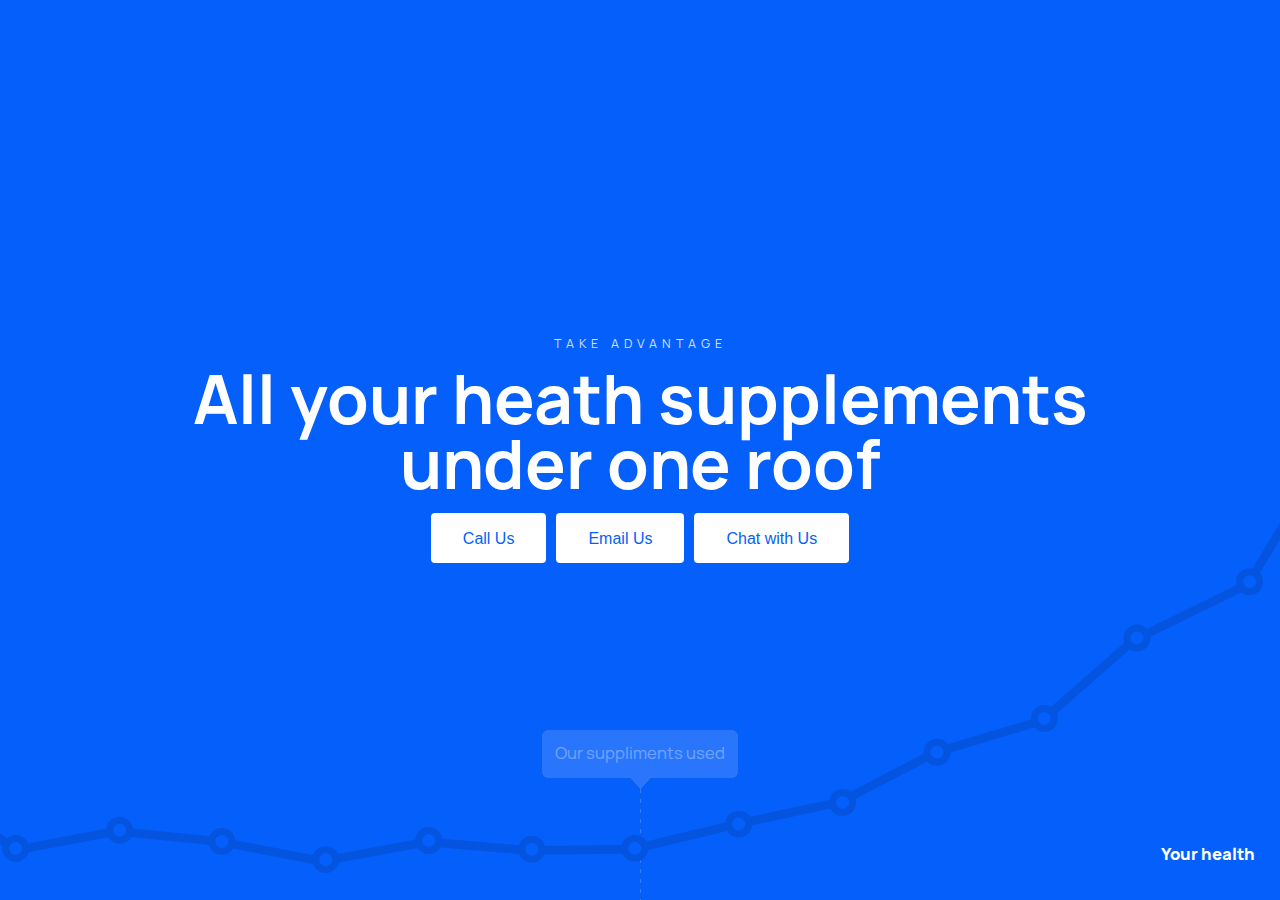
==== index.html @ 90ce86ee "August 24th 2019" ====
<html>
    <head>
        <meta charset="utf-8">
        <title>
            Support Website
        </title>
        <meta name="viewport" content="width=device-width, initial-scale=1.0">
    </head>
    <body>
        <div class="section first">
            <div class="container">
                    <div class="smaller-headline">Take Advantage</div>
                    <div class="bigger-headline">All your heath supplements under one roof</div>
                    <div class="row">
                            <a href="#" class="btn">Call Us</a>
                            <a href="#" class="btn">Email Us</a>
                            <a href="#" class="btn">Chat with Us</a>
                    </div>
            </div>
            <div class="graph-tooltip">
                <img src="./images/graph-tooltip.png" >
                <span>Our suppliments used</span>
            </div>
            <div class="graph">
                <div style="transform: translate3d(0px, 0px, 0px) scale3d(0, 1, 1) rotateX(0deg) rotateY(0deg) rotateZ(0deg) skew(0deg, 0deg); transform-style: preserve-3d;" class="div-block-103">
                </div>
                <span>Your health</span>
            </div>
        </div>
    </body>




    <style>
        body {
            margin:0;
            padding:0;
        }

        @-ms-viewport {
            width: device-width;
        }
        
        @font-face {
            font-family: "Manrope";
            src: url("fonts/manrope/manrope-extrabold.woff2") format("woff2"), /* Modern browsers */
            url("fonts/manrope/manrope-extrabold.woff") format("woff"), /* Legacy browsers */
            url("fonts/manrope/manrope-extrabold.otf") format("truetype"); /* Android, iOS */
            font-style: normal;
            font-weight: 800; }
        @font-face {
            font-family: "Manrope";
            src: url("fonts/manrope/manrope-bold.woff2") format("woff2"),
            url("fonts/manrope/manrope-bold.woff") format("woff"),
            url("fonts/manrope/manrope-bold.otf") format("truetype");
            font-style: normal;
            font-weight: 700; }
        @font-face {
            font-family: "Manrope";
            src: url("fonts/manrope/manrope-semibold.woff2") format("woff2"),
            url("fonts/manrope/manrope-semibold.woff") format("woff"),
            url("fonts/manrope/manrope-semibold.otf") format("truetype");
            font-style: normal;
            font-weight: 600; }
        @font-face {
            font-family: "Manrope";
            src: url("fonts/manrope/manrope-medium.woff2") format("woff2"),
            url("fonts/manrope/manrope-medium.woff") format("woff"),
            url("fonts/manrope/manrope-medium.otf") format("truetype");
            font-style: normal;
            font-weight: 500; }
        @font-face {
            font-family: "Manrope";
            src: url("fonts/manrope/manrope-regular.woff2") format("woff2"),
            url("fonts/manrope/manrope-regular.woff") format("woff"),
            url("fonts/manrope/manrope-regular.otf") format("truetype");
            font-style: normal;
            font-weight: 400; }
        @font-face {
            font-family: "Manrope";
            src: url("fonts/manrope/manrope-light.woff2") format("woff2"),
            url("fonts/manrope/manrope-light.woff") format("woff"),
            url("fonts/manrope/manrope-light.otf") format("truetype");
            font-style: normal;
            font-weight: 300; }
        @font-face {
            font-family: "Manrope";
            src: url("fonts/manrope/manrope-thin.woff2") format("woff2"),
            url("fonts/manrope/manrope-thin.woff") format("woff"),
            url("fonts/manrope/manrope-thin.otf") format("truetype");
            font-style: normal;
            font-weight: 200; }
        .section {
            position: relative;
            display: flex;
            height: 100vh;
            -ms-flex-direction: column;
            flex-direction: column;
            -webkit-box-pack: start;
            -webkit-justify-content: center;
            -ms-flex-pack: start;
            justify-content: center;
            background-color:#fff;
            font-weight: 400;
        }
        .section.first {
            background-color: #055ffb;
        }
        .container {
            z-index:10;
        }
        .smaller-headline {
            font-family: 'Manrope', sans-serif;
            color: #fff;
            font-size: 12px;
            line-height: 14px;
            text-align: center;
            letter-spacing: 5px;
            text-transform: uppercase;
            opacity:.8;
        }
        .bigger-headline {
            padding-top: 16px;
            padding-bottom: 16px;
            font-family: 'Manrope', sans-serif;
            color: #fff;
            font-size: 65px;
            line-height: 65px;
            font-weight: 700;
            text-align: center;
            max-width: 991px;
            margin:0 auto;
        }
        .row {
            margin:0 auto;
            width:100%;
            display:flex;
            align-content: center;
            justify-content: center;
            float:center;
            flex-direction: row;
        }
        .btn {
            padding: 14px 32px 12px;
            margin:0 5px;
            border-radius: 4px;
            background-color: #fff;
            color:#055ffb;
            text-decoration: none;
            cursor: pointer;
            display: inline-block;
            text-align:center;
            font-family: 'Helvetica Neue', sans-serif;
            font-size: 16px;
            line-height: 24px;
            font-weight: 500;
        }
        .graph-tooltip {
            position: relative;
            z-index: 1;
            display: flex;
            width: 100%;
            margin-right: auto;
            margin-left: auto;
            -webkit-box-orient: vertical;
            -webkit-box-direction: normal;
            -webkit-flex-direction: column;
            -ms-flex-direction: column;
            flex-direction: column;
            -webkit-box-pack: justify;
            -webkit-justify-content: space-between;
            -ms-flex-pack: justify;
            justify-content: space-between;
            -webkit-box-align: center;
            -webkit-align-items: center;
            -ms-flex-align: center;
            align-items: center;
            bottom:0;
            position:absolute;
            opacity:.5;
        }
        .graph-tooltip span {
            position: absolute;
            font-family: 'Manrope', sans-serif;
            color: #fff;
            opacity: .8;
            top:10px;
            font-size:16px;
        }
        .graph {
            position: absolute;
            left: 0;
            top: auto;
            right: 0;
            bottom: 3%;
            z-index: 3;
            display: flex;
            height: 400px;
            -webkit-justify-content: center;
            -ms-flex-pack: center;
            justify-content: center;
            -webkit-box-align: end;
            -webkit-align-items: flex-end;
            -ms-flex-align: end;
            align-items: flex-end;
            background-image: url(./images/graph.svg);
            background-size: 106%;
            background-repeat: no-repeat;
            opacity: 1;
            -webkit-box-pack: center;
            background-position: 50% 100%;
        }
        .graph span{
            position: absolute;
            bottom:5px;
            right:25px;
            font-family: 'Manrope', sans-serif;
            color: #fff;
            font-weight: 800;
        }
        @media (max-width: 991px){
            .graph{display:block;background-position:48% 100%;background-size:130%}
            .graph-tooltip img{width:165px;}
        }
        @media (max-width: 731px){
            .graph{bottom:3%;height:290px;background-size:190%;background-repeat:no-repeat;opacity:1}
            .graph-tooltip img{width:160px;}
            .smaller-headline{font-size:10px;line-height: 12px;}
            .bigger-headline {padding:10px;font-size:35px;line-height:35px;}
            .graph-tooltip span {font-size:12px;}
            .btn {width:auto;padding: 14px 0px 12px;margin:3px 5px;}
            .row {flex-direction: column;padding-bottom:30px;}
            .section.first {height: calc(100vh - 56px)}
        }    </style>
</html>
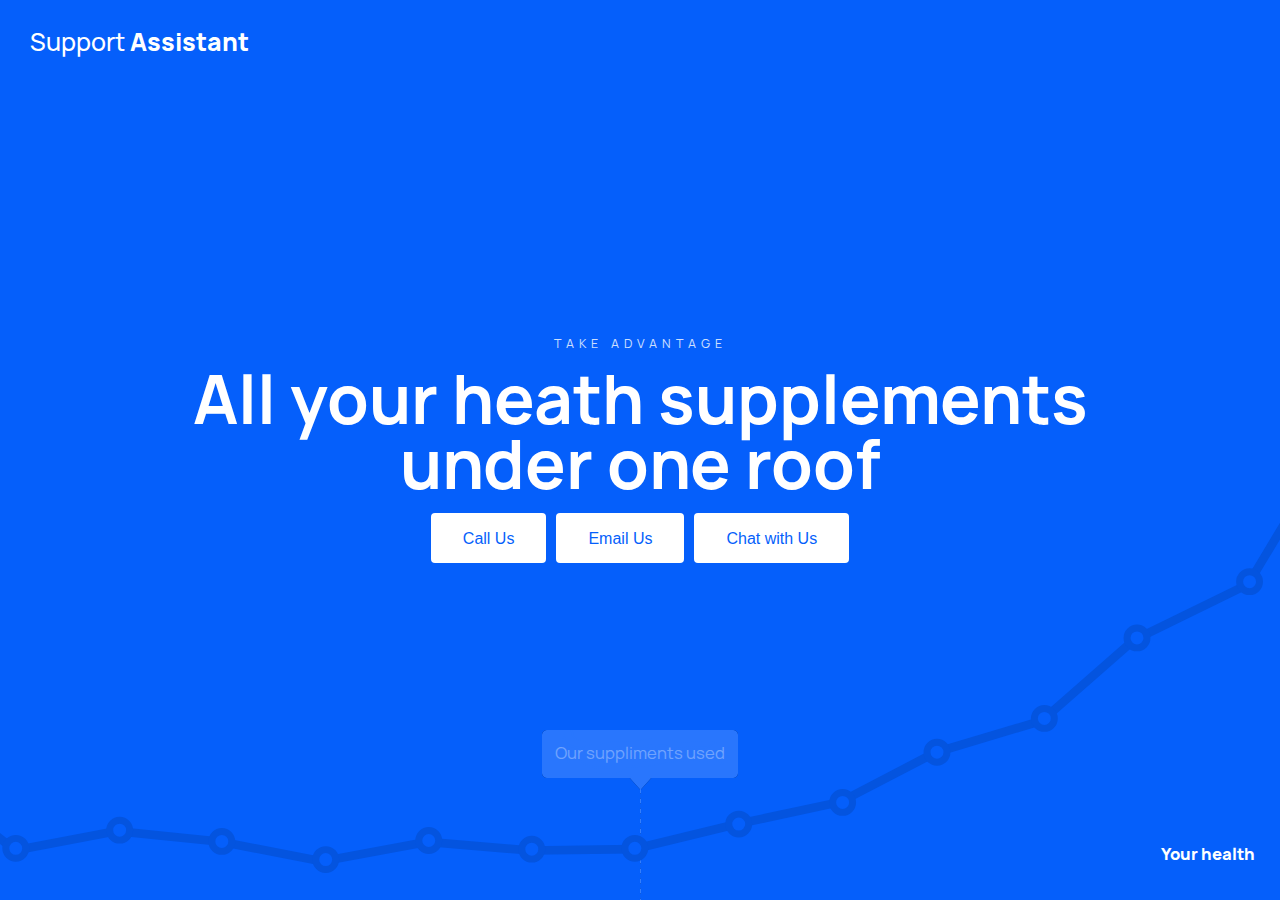
==== commit 1ab64216: "August 24th 2019" ====
--- a/index.html
+++ b/index.html
@@ -7,6 +7,7 @@
         <meta name="viewport" content="width=device-width, initial-scale=1.0">
     </head>
     <body>
+        <div class="logo"><span>Support </span>Assistant</div>
         <div class="section first">
             <div class="container">
                     <div class="smaller-headline">Take Advantage</div>
@@ -109,6 +110,20 @@
         }
         .container {
             z-index:10;
+        }
+        .logo {
+            font-family: 'Manrope', sans-serif;
+            color: #fff;
+            font-size: 24px;
+            line-height: 24px;
+            position: absolute;
+            font-weight: 800;
+            top:30px;
+            left:30px;
+            z-index: 11;
+        }
+        .logo span{
+            font-weight: 500;
         }
         .smaller-headline {
             font-family: 'Manrope', sans-serif;
@@ -232,5 +247,6 @@
             .btn {width:auto;padding: 14px 0px 12px;margin:3px 5px;}
             .row {flex-direction: column;padding-bottom:30px;}
             .section.first {height: calc(100vh - 56px)}
+            .logo{width:100%;text-align:center;left:0px}
         }    </style>
 </html>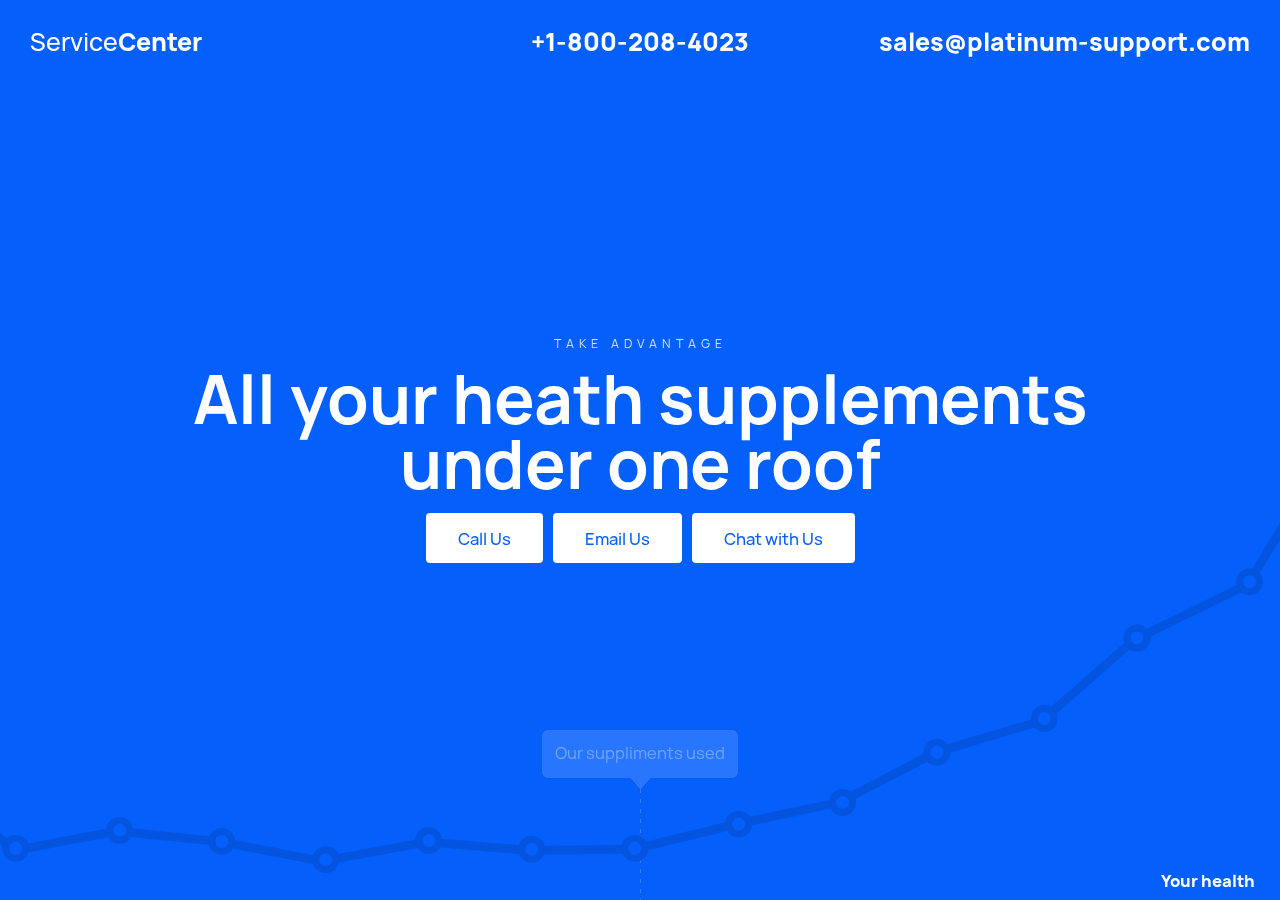
==== commit 60cdb58f: "August 24th 2019" ====
--- a/index.html
+++ b/index.html
@@ -4,18 +4,31 @@
         <title>
             Support Website
         </title>
+        <link href="./style/main.css" rel="stylesheet" type="text/css">
         <meta name="viewport" content="width=device-width, initial-scale=1.0">
     </head>
     <body>
-        <div class="logo"><span>Support </span>Assistant</div>
-        <div class="section first">
+            <div class="nav white">
+                    <a href="./index.html" class="col-flex logo"><span>Service </span>Center</a>
+                    <a href="tel:+1-800-208-4023" class="col-absolute phone">+1-800-208-4023</a>
+                    <a href="mailto:sales@platinum-support.com" class="col-flex email">sales@platinum-support.com</a>
+                    <div class="col-flex mobile-view">
+                        <a href="tel:+1-800-208-4023">
+                            <svg xmlns="http://www.w3.org/2000/svg" width="24" height="20" viewBox="0 0 24 24" fill="none" stroke="#fff" stroke-width="2" stroke-linejoin="round" stroke-linecap="round" class=" minicon minicon-bubble-square"><path d="M7.7 18.3h11.7a2.1 2.1 0 0 0 2.1-2.1V4.6a2.1 2.1 0 0 0-2.1-2.1H4.6a2.1 2.1 0 0 0-2.1 2.1v16.9z"></path></svg>
+                        </a>
+                        <a href="mailto:sales@platinum-support.com">
+                            <svg xmlns="http://www.w3.org/2000/svg" width="24" height="24" viewBox="0 0 24 24" fill="none" stroke="#fff" stroke-width="2" stroke-linejoin="round" stroke-linecap="round" class=" minicon minicon-mail"><polyline points="4 8.2 12 14.1 20 8.2"></polyline><rect width="18" height="14" x="3" y="6.5" rx="2" ry="2"></rect></svg>
+                        </a>
+                    </div>
+            </div>
+        <div class="section first white">
             <div class="container">
                     <div class="smaller-headline">Take Advantage</div>
                     <div class="bigger-headline">All your heath supplements under one roof</div>
-                    <div class="row">
+                    <div class="row blue">
                             <a href="#" class="btn">Call Us</a>
-                            <a href="#" class="btn">Email Us</a>
-                            <a href="#" class="btn">Chat with Us</a>
+                            <a href="./email.html" class="btn">Email Us</a>
+                            <a href="https://lc.chat/now/10889577/" class="btn">Chat with Us</a>
                     </div>
             </div>
             <div class="graph-tooltip">
@@ -32,221 +45,4 @@
 
 
 
-
-    <style>
-        body {
-            margin:0;
-            padding:0;
-        }
-
-        @-ms-viewport {
-            width: device-width;
-        }
-        
-        @font-face {
-            font-family: "Manrope";
-            src: url("fonts/manrope/manrope-extrabold.woff2") format("woff2"), /* Modern browsers */
-            url("fonts/manrope/manrope-extrabold.woff") format("woff"), /* Legacy browsers */
-            url("fonts/manrope/manrope-extrabold.otf") format("truetype"); /* Android, iOS */
-            font-style: normal;
-            font-weight: 800; }
-        @font-face {
-            font-family: "Manrope";
-            src: url("fonts/manrope/manrope-bold.woff2") format("woff2"),
-            url("fonts/manrope/manrope-bold.woff") format("woff"),
-            url("fonts/manrope/manrope-bold.otf") format("truetype");
-            font-style: normal;
-            font-weight: 700; }
-        @font-face {
-            font-family: "Manrope";
-            src: url("fonts/manrope/manrope-semibold.woff2") format("woff2"),
-            url("fonts/manrope/manrope-semibold.woff") format("woff"),
-            url("fonts/manrope/manrope-semibold.otf") format("truetype");
-            font-style: normal;
-            font-weight: 600; }
-        @font-face {
-            font-family: "Manrope";
-            src: url("fonts/manrope/manrope-medium.woff2") format("woff2"),
-            url("fonts/manrope/manrope-medium.woff") format("woff"),
-            url("fonts/manrope/manrope-medium.otf") format("truetype");
-            font-style: normal;
-            font-weight: 500; }
-        @font-face {
-            font-family: "Manrope";
-            src: url("fonts/manrope/manrope-regular.woff2") format("woff2"),
-            url("fonts/manrope/manrope-regular.woff") format("woff"),
-            url("fonts/manrope/manrope-regular.otf") format("truetype");
-            font-style: normal;
-            font-weight: 400; }
-        @font-face {
-            font-family: "Manrope";
-            src: url("fonts/manrope/manrope-light.woff2") format("woff2"),
-            url("fonts/manrope/manrope-light.woff") format("woff"),
-            url("fonts/manrope/manrope-light.otf") format("truetype");
-            font-style: normal;
-            font-weight: 300; }
-        @font-face {
-            font-family: "Manrope";
-            src: url("fonts/manrope/manrope-thin.woff2") format("woff2"),
-            url("fonts/manrope/manrope-thin.woff") format("woff"),
-            url("fonts/manrope/manrope-thin.otf") format("truetype");
-            font-style: normal;
-            font-weight: 200; }
-        .section {
-            position: relative;
-            display: flex;
-            height: 100vh;
-            -ms-flex-direction: column;
-            flex-direction: column;
-            -webkit-box-pack: start;
-            -webkit-justify-content: center;
-            -ms-flex-pack: start;
-            justify-content: center;
-            background-color:#fff;
-            font-weight: 400;
-        }
-        .section.first {
-            background-color: #055ffb;
-        }
-        .container {
-            z-index:10;
-        }
-        .logo {
-            font-family: 'Manrope', sans-serif;
-            color: #fff;
-            font-size: 24px;
-            line-height: 24px;
-            position: absolute;
-            font-weight: 800;
-            top:30px;
-            left:30px;
-            z-index: 11;
-        }
-        .logo span{
-            font-weight: 500;
-        }
-        .smaller-headline {
-            font-family: 'Manrope', sans-serif;
-            color: #fff;
-            font-size: 12px;
-            line-height: 14px;
-            text-align: center;
-            letter-spacing: 5px;
-            text-transform: uppercase;
-            opacity:.8;
-        }
-        .bigger-headline {
-            padding-top: 16px;
-            padding-bottom: 16px;
-            font-family: 'Manrope', sans-serif;
-            color: #fff;
-            font-size: 65px;
-            line-height: 65px;
-            font-weight: 700;
-            text-align: center;
-            max-width: 991px;
-            margin:0 auto;
-        }
-        .row {
-            margin:0 auto;
-            width:100%;
-            display:flex;
-            align-content: center;
-            justify-content: center;
-            float:center;
-            flex-direction: row;
-        }
-        .btn {
-            padding: 14px 32px 12px;
-            margin:0 5px;
-            border-radius: 4px;
-            background-color: #fff;
-            color:#055ffb;
-            text-decoration: none;
-            cursor: pointer;
-            display: inline-block;
-            text-align:center;
-            font-family: 'Helvetica Neue', sans-serif;
-            font-size: 16px;
-            line-height: 24px;
-            font-weight: 500;
-        }
-        .graph-tooltip {
-            position: relative;
-            z-index: 1;
-            display: flex;
-            width: 100%;
-            margin-right: auto;
-            margin-left: auto;
-            -webkit-box-orient: vertical;
-            -webkit-box-direction: normal;
-            -webkit-flex-direction: column;
-            -ms-flex-direction: column;
-            flex-direction: column;
-            -webkit-box-pack: justify;
-            -webkit-justify-content: space-between;
-            -ms-flex-pack: justify;
-            justify-content: space-between;
-            -webkit-box-align: center;
-            -webkit-align-items: center;
-            -ms-flex-align: center;
-            align-items: center;
-            bottom:0;
-            position:absolute;
-            opacity:.5;
-        }
-        .graph-tooltip span {
-            position: absolute;
-            font-family: 'Manrope', sans-serif;
-            color: #fff;
-            opacity: .8;
-            top:10px;
-            font-size:16px;
-        }
-        .graph {
-            position: absolute;
-            left: 0;
-            top: auto;
-            right: 0;
-            bottom: 3%;
-            z-index: 3;
-            display: flex;
-            height: 400px;
-            -webkit-justify-content: center;
-            -ms-flex-pack: center;
-            justify-content: center;
-            -webkit-box-align: end;
-            -webkit-align-items: flex-end;
-            -ms-flex-align: end;
-            align-items: flex-end;
-            background-image: url(./images/graph.svg);
-            background-size: 106%;
-            background-repeat: no-repeat;
-            opacity: 1;
-            -webkit-box-pack: center;
-            background-position: 50% 100%;
-        }
-        .graph span{
-            position: absolute;
-            bottom:5px;
-            right:25px;
-            font-family: 'Manrope', sans-serif;
-            color: #fff;
-            font-weight: 800;
-        }
-        @media (max-width: 991px){
-            .graph{display:block;background-position:48% 100%;background-size:130%}
-            .graph-tooltip img{width:165px;}
-        }
-        @media (max-width: 731px){
-            .graph{bottom:3%;height:290px;background-size:190%;background-repeat:no-repeat;opacity:1}
-            .graph-tooltip img{width:160px;}
-            .smaller-headline{font-size:10px;line-height: 12px;}
-            .bigger-headline {padding:10px;font-size:35px;line-height:35px;}
-            .graph-tooltip span {font-size:12px;}
-            .btn {width:auto;padding: 14px 0px 12px;margin:3px 5px;}
-            .row {flex-direction: column;padding-bottom:30px;}
-            .section.first {height: calc(100vh - 56px)}
-            .logo{width:100%;text-align:center;left:0px}
-        }    </style>
 </html>--- a/style/main.css
+++ b/style/main.css
@@ -0,0 +1,337 @@
+body {
+    margin:0;
+    padding:0;
+}
+
+@-ms-viewport {
+    width: device-width;
+}
+
+@font-face {
+    font-family: "Manrope";
+    src: url("../fonts/manrope/manrope-extrabold.woff2") format("woff2"), /* Modern browsers */
+    url("../fonts/manrope/manrope-extrabold.woff") format("woff"), /* Legacy browsers */
+    url("../fonts/manrope/manrope-extrabold.otf") format("truetype"); /* Android, iOS */
+    font-style: normal;
+    font-weight: 800; }
+@font-face {
+    font-family: "Manrope";
+    src: url("../fonts/manrope/manrope-bold.woff2") format("woff2"),
+    url("../fonts/manrope/manrope-bold.woff") format("woff"),
+    url("../fonts/manrope/manrope-bold.otf") format("truetype");
+    font-style: normal;
+    font-weight: 700; }
+@font-face {
+    font-family: "Manrope";
+    src: url("../fonts/manrope/manrope-semibold.woff2") format("woff2"),
+    url("../fonts/manrope/manrope-semibold.woff") format("woff"),
+    url("../fonts/manrope/manrope-semibold.otf") format("truetype");
+    font-style: normal;
+    font-weight: 600; }
+@font-face {
+    font-family: "Manrope";
+    src: url("../fonts/manrope/manrope-medium.woff2") format("woff2"),
+    url("../fonts/manrope/manrope-medium.woff") format("woff"),
+    url("../fonts/manrope/manrope-medium.otf") format("truetype");
+    font-style: normal;
+    font-weight: 500; }
+@font-face {
+    font-family: "Manrope";
+    src: url("../fonts/manrope/manrope-regular.woff2") format("woff2"),
+    url("../fonts/manrope/manrope-regular.woff") format("woff"),
+    url("../fonts/manrope/manrope-regular.otf") format("truetype");
+    font-style: normal;
+    font-weight: 400; }
+@font-face {
+    font-family: "Manrope";
+    src: url("../fonts/manrope/manrope-light.woff2") format("woff2"),
+    url("../fonts/manrope/manrope-light.woff") format("woff"),
+    url("../fonts/manrope/manrope-light.otf") format("truetype");
+    font-style: normal;
+    font-weight: 300; }
+@font-face {
+    font-family: "Manrope";
+    src: url("../fonts/manrope/manrope-thin.woff2") format("woff2"),
+    url("../fonts/manrope/manrope-thin.woff") format("woff"),
+    url("../fonts/manrope/manrope-thin.otf") format("truetype");
+    font-style: normal;
+    font-weight: 200; }
+a {
+    text-decoration: none;
+    cursor: pointer;
+    display: inline-block;
+}
+.white,.white a{
+    color:#fff;
+}
+.blue,.blue a{
+    color:#055ffb;
+}
+.black,.black a{
+    color:#000;
+}
+.section {
+    position: relative;
+    display: flex;
+    height: 100vh;
+    -ms-flex-direction: column;
+    flex-direction: column;
+    -webkit-box-pack: start;
+    -webkit-justify-content: center;
+    -ms-flex-pack: start;
+    justify-content: center;
+    background-color:#fff;
+    font-weight: 400;
+    min-height:400px;
+}
+
+.section.first {
+    background-color: #055ffb;
+}
+.section.second {
+    background-color: #fff;
+}
+.container {
+    z-index:10;
+}
+.container.second{
+    display: flex;
+    -ms-flex-direction: column;
+    flex-direction: column;
+    -webkit-box-pack: start;
+    -webkit-justify-content: center;
+    -ms-flex-pack: start;
+    justify-content: center;
+}
+.nav {
+    display: -webkit-box;
+    display: -ms-flexbox;
+    display: flex;
+    width: 100%;
+    -ms-flex-wrap: wrap;
+    flex-wrap: wrap;
+    position: fixed;
+    z-index: 11;
+}
+.col-flex {
+    max-width: 100%;
+    -ms-flex-preferred-size: 0;
+    flex-basis: 0;
+    -webkit-box-flex: 1;
+    -ms-flex-positive: 1;
+    flex-grow: 1;
+    display: flex;
+}
+.col-fixed {
+    position: fixed;
+    width: 100%;
+    padding-right: 12px;
+    padding-left: 12px;
+}
+.logo {
+    font-family: 'Manrope', sans-serif;
+    font-size: 24px;
+    line-height: 24px;
+    font-weight: 800;
+    padding:30px 0 0 30px;
+}
+
+.phone {
+    font-family: 'Manrope', sans-serif;
+    font-size: 24px;
+    line-height: 24px;
+    font-weight: 800;
+    padding:30px 0 0 0;
+    text-align:center;
+    flex-flow: column;
+}
+.email {
+    font-family: 'Manrope', sans-serif;
+    font-size: 24px;
+    line-height: 24px;
+    font-weight: 800;
+    padding:30px 30px 0 0;
+    text-align: right;
+    flex-direction: column;
+}
+
+.logo span{
+    font-weight: 500;
+}
+.smaller-headline {
+    font-family: 'Manrope', sans-serif;
+    font-size: 12px;
+    line-height: 14px;
+    text-align: center;
+    letter-spacing: 5px;
+    text-transform: uppercase;
+    opacity:.8;
+}
+.bigger-headline {
+    padding-top: 16px;
+    padding-bottom: 16px;
+    font-family: 'Manrope', sans-serif;
+    font-size: 65px;
+    line-height: 65px;
+    font-weight: 700;
+    text-align: center;
+    max-width: 991px;
+    margin:0 auto;
+}
+.row {
+    margin:0 auto;
+    width:100%;
+    display:flex;
+    align-content: center;
+    justify-content: center;
+    float:center;
+    flex-direction: row;
+}
+.btn {
+    padding: 14px 32px 12px;
+    margin:0 5px;
+    border-radius: 4px;
+    background-color: #fff;
+    color:#055ffb;
+    text-decoration: none;
+    cursor: pointer;
+    display: inline-block;
+    text-align:center;
+    font-family: 'Manrope', sans-serif;
+    font-size: 16px;
+    line-height: 24px;
+    font-weight: 500;
+}
+.blue-btn {
+    color:#fff;
+    background-color: #055ffb;
+}
+.graph-tooltip {
+    position: relative;
+    z-index: 1;
+    display: flex;
+    width: 100%;
+    margin-right: auto;
+    margin-left: auto;
+    -webkit-box-orient: vertical;
+    -webkit-box-direction: normal;
+    -webkit-flex-direction: column;
+    -ms-flex-direction: column;
+    flex-direction: column;
+    -webkit-box-pack: justify;
+    -webkit-justify-content: space-between;
+    -ms-flex-pack: justify;
+    justify-content: space-between;
+    -webkit-box-align: center;
+    -webkit-align-items: center;
+    -ms-flex-align: center;
+    align-items: center;
+    bottom:0;
+    position:fixed;
+    opacity:.5;
+}
+.graph-tooltip span {
+    position: fixed;
+    font-family: 'Manrope', sans-serif;
+    color: #fff;
+    opacity: .8;
+    padding-top:10px;
+    font-size:16px;
+}
+.graph {
+    position: fixed;
+    left: 0;
+    top: auto;
+    right: 0;
+    bottom: 3%;
+    z-index: 3;
+    display: flex;
+    height: 400px;
+    -webkit-justify-content: center;
+    -ms-flex-pack: center;
+    justify-content: center;
+    -webkit-box-align: end;
+    -webkit-align-items: flex-end;
+    -ms-flex-align: end;
+    align-items: flex-end;
+    background-image: url(../images/graph.svg);
+    background-size: 106%;
+    background-repeat: no-repeat;
+    opacity: 1;
+    -webkit-box-pack: center;
+    background-position: 50% 100%;
+}
+.graph span{
+    position: fixed;
+    bottom:5px;
+    right:25px;
+    font-family: 'Manrope', sans-serif;
+    color: #fff;
+    font-weight: 800;
+}
+.mobile-view {
+    display:none;
+    padding: 30px 30px 0 0;
+    font-family: 'Manrope', sans-serif;
+    color: #fff;
+    fill:#fff;
+    stroke:#fff;
+    text-align: right;
+    flex-direction: column;
+}
+.mobile-view a{
+    padding:0px 5px;
+}
+/* FORM */
+form {
+    display: flex;
+    flex-direction: column;
+    margin:10px 0;
+    width: 100%;
+    align-items: center;
+
+}
+input {
+    height: 70px;
+    padding-left: 25px;
+    margin:5px;
+    width:100%;
+    max-width: 400px;
+    font-size: 14px;
+    border: 1px #000;
+    font-family: 'Manrope', sans-serif;
+    border-radius: 4px;
+    background-color: rgba(5,95,251,.1);
+    color: #131415;
+}
+textarea {
+    height:100px;
+    padding: 25px;
+    margin:5px;
+    max-width: 400px;
+    width:100%;
+    font-size: 14px;
+    border: 1px #000;
+    font-family: 'Manrope', sans-serif;
+    border-radius: 4px;
+    background-color: rgba(5,95,251,.1);
+    color: #131415;
+}
+@media (max-width: 991px){
+    .graph{display:block;background-position:48% 100%;background-size:130%}
+    .graph-tooltip img{width:165px;}
+}
+@media (max-width: 731px){
+    .graph{bottom:3%;height:290px;background-size:190%;background-repeat:no-repeat;opacity:1}
+    .graph-tooltip img{width:160px;}
+    .smaller-headline{font-size:10px;line-height: 12px;}
+    .bigger-headline {padding:10px;font-size:35px;line-height:35px;}
+    .graph-tooltip span {font-size:12px;}
+    .btn {width:auto;padding: 14px 0px 12px;margin:3px 5px;}
+    .blue-btn{width:100%;}
+    .row {flex-direction: column;padding-bottom:30px;}
+    .section.first {height: calc(100vh - 56px)}
+    .logo{width:100%;left:5px;top:20px;}
+    .phone,.email{display:none;}
+    .mobile-view {display:block;}
+} 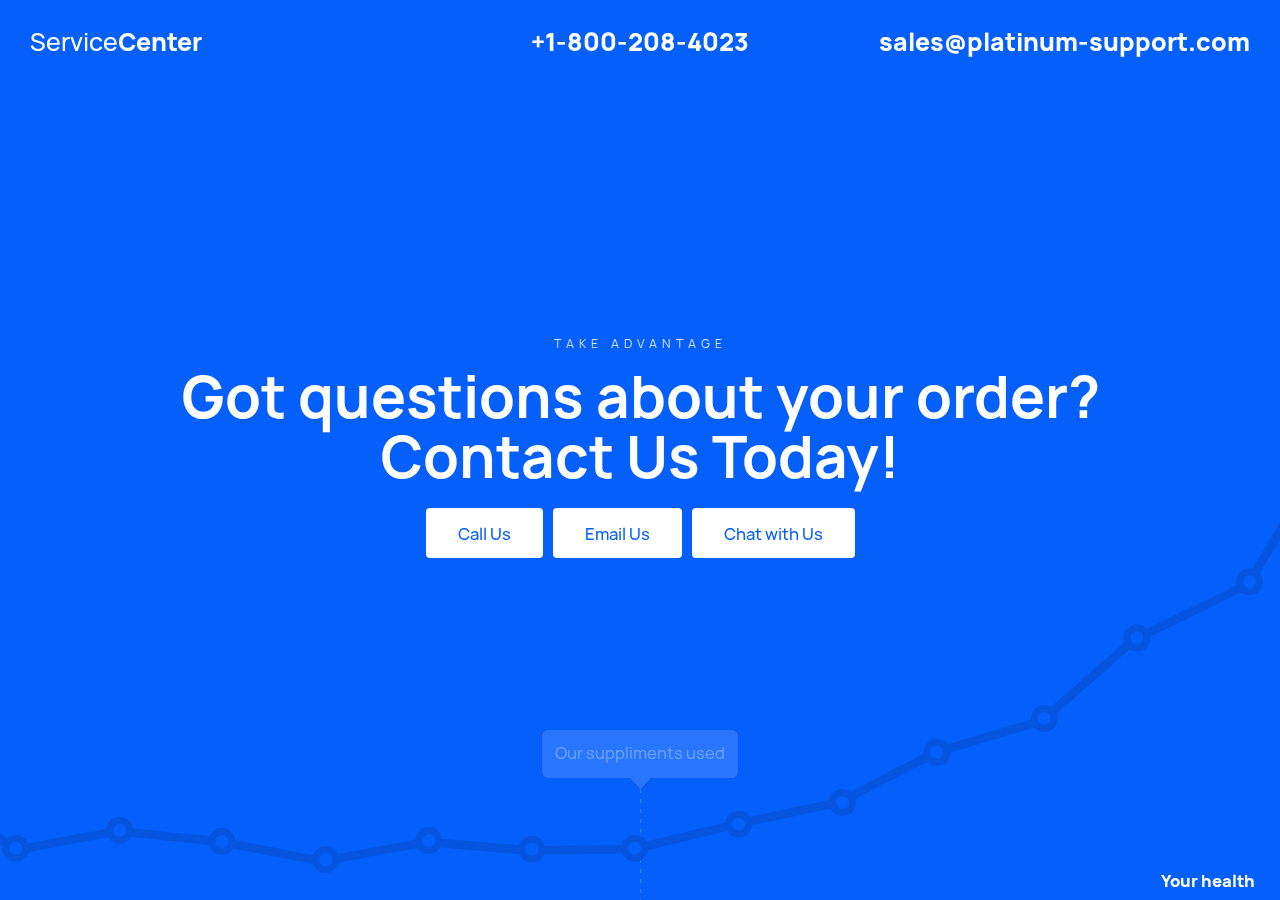
==== commit 0de08f10: "August 24th 2019" ====
--- a/index.html
+++ b/index.html
@@ -24,7 +24,7 @@
         <div class="section first white">
             <div class="container">
                     <div class="smaller-headline">Take Advantage</div>
-                    <div class="bigger-headline">All your heath supplements under one roof</div>
+                    <div class="bigger-headline">Got questions about your order? <br> Contact Us Today!</div>
                     <div class="row blue">
                             <a href="#" class="btn">Call Us</a>
                             <a href="./email.html" class="btn">Email Us</a>
--- a/style/main.css
+++ b/style/main.css
@@ -95,13 +95,8 @@
     z-index:10;
 }
 .container.second{
-    display: flex;
-    -ms-flex-direction: column;
-    flex-direction: column;
-    -webkit-box-pack: start;
-    -webkit-justify-content: center;
-    -ms-flex-pack: start;
-    justify-content: center;
+    
+    padding:0px 5px;
 }
 .nav {
     display: -webkit-box;
@@ -171,8 +166,8 @@
     padding-top: 16px;
     padding-bottom: 16px;
     font-family: 'Manrope', sans-serif;
-    font-size: 65px;
-    line-height: 65px;
+    font-size: 56px;
+    line-height: 60px;
     font-weight: 700;
     text-align: center;
     max-width: 991px;
@@ -186,6 +181,7 @@
     justify-content: center;
     float:center;
     flex-direction: row;
+    padding:5px 0;
 }
 .btn {
     padding: 14px 32px 12px;
@@ -286,7 +282,7 @@
 form {
     display: flex;
     flex-direction: column;
-    margin:10px 0;
+    margin:10px 0px;
     width: 100%;
     align-items: center;
 
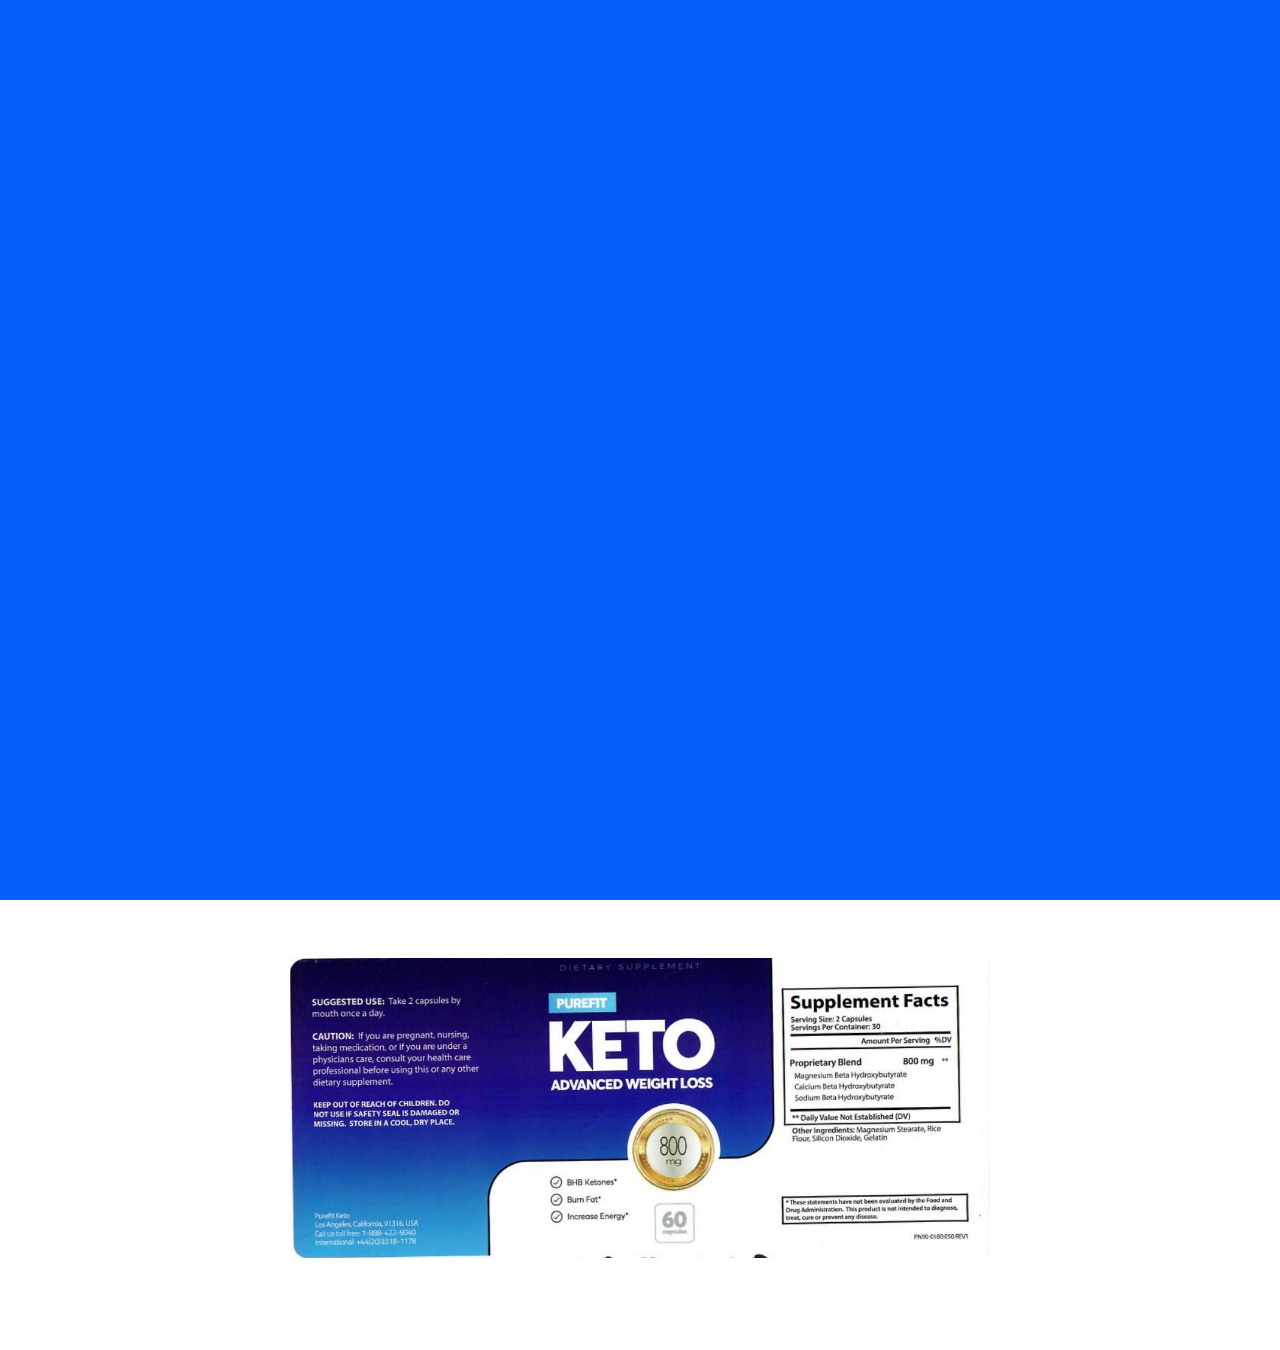
==== commit b93f79fe: "August 25th 2019" ====
--- a/index.html
+++ b/index.html
@@ -6,8 +6,9 @@
         </title>
         <link href="./style/main.css" rel="stylesheet" type="text/css">
         <meta name="viewport" content="width=device-width, initial-scale=1.0">
+        <script src="https://ajax.googleapis.com/ajax/libs/jquery/3.4.1/jquery.min.js"></script>
     </head>
-    <body>
+    <body style="background-color:#055ffb">
             <div class="nav white">
                     <a href="./index.html" class="col-flex logo"><span>Service </span>Center</a>
                     <a href="tel:+1-800-208-4023" class="col-absolute phone">+1-800-208-4023</a>
@@ -26,7 +27,7 @@
                     <div class="smaller-headline">Take Advantage</div>
                     <div class="bigger-headline">Got questions about your order? <br> Contact Us Today!</div>
                     <div class="row blue">
-                            <a href="#" class="btn">Call Us</a>
+                            <a href="./call.html" class="btn">Call Us</a>
                             <a href="./email.html" class="btn">Email Us</a>
                             <a href="https://lc.chat/now/10889577/" class="btn">Chat with Us</a>
                     </div>
@@ -41,8 +42,74 @@
                 <span>Your health</span>
             </div>
         </div>
+        <div class="section second half">
+            <div class="container">
+
+                    <div class="slider-wrapper">
+
+                            <div class="inner-wrapper">
+                            <div class="slide"><img src="./images/carousel1.JPG"></div>
+                            <div class="slide"><img src="./images/carousel2.JPG"></div>
+                            <div class="slide"><img src="./images/carousel3.JPG"></div>
+                            <div class="slide"><img src="./images/carousel4.JPG"></div>
+                            <div class="slide"><img src="./images/carousel5.JPG"></div>
+                            </div>
+                    
+                    </div>
+
+                    <div class="footer">© 2019 Profit Expansion Group</div>
+            </div>
+                    
+        </div>
     </body>
 
+<script>
+    $(function() {
 
+        var inWrap = $('.inner-wrapper'),
+        $slide = $('.slide');
+      
+      
+        function slideNext() {
+      
+          inWrap.animate({left: '-200%'}, 200, function() {
+        
+            inWrap.css('left', '-100%');
+        
+            $('.slide').last().after($('.slide').first());
+        
+          });
+        
+        }
+      
+      
+         //Enabling auto scroll
+         sliderInterval = setInterval(slideNext, 4000);
+      
+      
+      
+        $('.prev').on('click', function() {
+      
+          inWrap.animate({left: '0%'}, 200, function() {
+      
+            inWrap.css('left', '-100%');
+      
+            $('.slide').first().before($('.slide').last());
+      
+          });
+        });
+      
+      
+        $('.next').on('click', function() {
+      
+          clearInterval(sliderInterval);
+      
+          slideNext();
+      
+        });
+      
+      
+      });
+</script>
 
 </html>--- a/style/main.css
+++ b/style/main.css
@@ -84,7 +84,9 @@
     font-weight: 400;
     min-height:400px;
 }
-
+.section.half{
+    height:50vh;
+}
 .section.first {
     background-color: #055ffb;
 }
@@ -105,8 +107,12 @@
     width: 100%;
     -ms-flex-wrap: wrap;
     flex-wrap: wrap;
-    position: fixed;
+    position: absolute;
     z-index: 11;
+    opacity: 0;
+    animation: FadeIn .5s;
+    animation-fill-mode: forwards;
+    animation-delay: 0s;
 }
 .col-flex {
     max-width: 100%;
@@ -161,6 +167,10 @@
     letter-spacing: 5px;
     text-transform: uppercase;
     opacity:.8;
+    opacity: 0;
+    animation: slideInFromBottom .3s;
+    animation-fill-mode: forwards;
+    animation-delay: .2s;
 }
 .bigger-headline {
     padding-top: 16px;
@@ -172,6 +182,19 @@
     text-align: center;
     max-width: 991px;
     margin:0 auto;
+    opacity: 0;
+    animation: slideInFromBottom .3s;
+    animation-fill-mode: forwards;
+    animation-delay: .4s;
+}
+.bigger-headline.small{
+    font-size:38px;
+    line-height:42px;
+}
+
+.bigger-headline.smallest{
+    font-size:30px;
+    line-height:32px;
 }
 .row {
     margin:0 auto;
@@ -197,6 +220,10 @@
     font-size: 16px;
     line-height: 24px;
     font-weight: 500;
+    opacity: 0;
+    animation: FadeIn .5s;
+    animation-fill-mode: forwards;
+    animation-delay: .4s;
 }
 .blue-btn {
     color:#fff;
@@ -223,11 +250,17 @@
     -ms-flex-align: center;
     align-items: center;
     bottom:0;
-    position:fixed;
-    opacity:.5;
+    position: absolute;
+    opacity: 0;
+    animation: FadeIn .3s;
+    animation-fill-mode: forwards;
+    animation-delay: 0s;
+}
+.graph-tooltip img{
+    opacity:.5 !important;
 }
 .graph-tooltip span {
-    position: fixed;
+    position: absolute;
     font-family: 'Manrope', sans-serif;
     color: #fff;
     opacity: .8;
@@ -235,7 +268,7 @@
     font-size:16px;
 }
 .graph {
-    position: fixed;
+    position: absolute;
     left: 0;
     top: auto;
     right: 0;
@@ -253,17 +286,24 @@
     background-image: url(../images/graph.svg);
     background-size: 106%;
     background-repeat: no-repeat;
-    opacity: 1;
     -webkit-box-pack: center;
     background-position: 50% 100%;
+    opacity: 0;
+    animation: FadeIn .3s;
+    animation-fill-mode: forwards;
+    animation-delay: 0s;
 }
 .graph span{
-    position: fixed;
+    position: absolute;
     bottom:5px;
     right:25px;
     font-family: 'Manrope', sans-serif;
     color: #fff;
     font-weight: 800;
+    opacity: 0;
+    animation: FadeIn .3s;
+    animation-fill-mode: forwards;
+    animation-delay: 0s;
 }
 .mobile-view {
     display:none;
@@ -278,6 +318,17 @@
 .mobile-view a{
     padding:0px 5px;
 }
+.footer {
+    font-family: 'Manrope', sans-serif;
+    font-size: 18px;
+    line-height: 14px;
+    text-align: center;
+    padding:10px 0;
+    opacity: 0;
+    animation: slideInFromBottom .3s;
+    animation-fill-mode: forwards;
+    animation-delay: .2s;
+}
 /* FORM */
 form {
     display: flex;
@@ -288,7 +339,7 @@
 
 }
 input {
-    height: 70px;
+    height: 50px;
     padding-left: 25px;
     margin:5px;
     width:100%;
@@ -299,10 +350,14 @@
     border-radius: 4px;
     background-color: rgba(5,95,251,.1);
     color: #131415;
+    opacity: 0;
+    animation: slideInFromBottom .3s;
+    animation-fill-mode: forwards;
+    animation-delay: .5s;
 }
 textarea {
     height:100px;
-    padding: 25px;
+    padding: 15px;
     margin:5px;
     max-width: 400px;
     width:100%;
@@ -312,16 +367,84 @@
     border-radius: 4px;
     background-color: rgba(5,95,251,.1);
     color: #131415;
-}
+    opacity: 0;
+    animation: slideInFromBottom .3s;
+    animation-fill-mode: forwards;
+    animation-delay: .5s;
+}
+.wereply {
+    margin-bottom: 10px;
+    text-align: center;
+    opacity: 0;
+    animation: slideInFromBottom .3s;
+    animation-fill-mode: forwards;
+    animation-delay: .4s;
+}
+.wereply-circle {
+    width: 12px;
+    height: 12px;
+    border-radius: 50%;
+    display: inline-block;
+    vertical-align: middle;
+    background: linear-gradient(135deg,#2ffd0f 0%,#15e3fa 100%);    
+    box-shadow: 0 2px 2px rgba(168,88,92,.2);
+}
+.wereply p {
+    font-size: 14px;
+    padding-bottom:1px;
+    margin-left: 4px;
+    font-family: 'Manrope', sans-serif;
+    color:#000;
+    vertical-align: middle;
+    display: inline-block;
+}
+
+
+.slider-wrapper {
+    width: 700px;
+    height: 300px;
+    background: #000;
+    overflow: hidden;
+    margin:0 auto;
+  }
+  
+  .inner-wrapper {
+    width: 500%;
+    height: 100%;
+    position: relative;
+    left: -100%;
+  }
+  
+  
+  .slide {
+    width: calc(100%/5);
+    height: 100%;
+    background: lightblue;
+    display: flex;
+    justify-content: center;
+    align-items: center;
+    font-size: 100px;
+    font-weight: 700;
+    float: left;
+  }
+  
+  .slide img{
+      width:100%;
+  }
+
 @media (max-width: 991px){
     .graph{display:block;background-position:48% 100%;background-size:130%}
     .graph-tooltip img{width:165px;}
+    .bigger-headline {padding:10px;font-size:42px;line-height:48px;}
+    .graph-tooltip span {font-size:12px;}
 }
 @media (max-width: 731px){
     .graph{bottom:3%;height:290px;background-size:190%;background-repeat:no-repeat;opacity:1}
     .graph-tooltip img{width:160px;}
     .smaller-headline{font-size:10px;line-height: 12px;}
-    .bigger-headline {padding:10px;font-size:35px;line-height:35px;}
+    .bigger-headline {padding:10px;font-size:32px;line-height:38px;}
+    .bigger-headline.small{font-size:24px;line-height:26px;}
+    .bigger-headline.smallest{font-size:20px;line-height:22px;}
     .graph-tooltip span {font-size:12px;}
     .btn {width:auto;padding: 14px 0px 12px;margin:3px 5px;}
     .blue-btn{width:100%;}
@@ -330,4 +453,55 @@
     .logo{width:100%;left:5px;top:20px;}
     .phone,.email{display:none;}
     .mobile-view {display:block;}
-} +    .wereply p {font-size: 12px;}
+    .slider-wrapper {width: 100%;height: min-content;}
+} 
+
+
+  
+@keyframes slideInFromBottom{0%{opacity:0;transform:translateY(10px)}to{opacity:1;transform:translateY(0)}}
+
+@keyframes FadeInUp {
+    0% {
+        opacity: 0;
+        transform: translateY(10px)
+    }
+
+    to {
+        opacity: 1;
+        transform: translateY(0)
+    }
+}
+@keyframes FadeIn {
+    0% {
+        opacity: 0
+    }
+
+    to {
+        opacity: 1
+    }
+}
+
+@keyframes SlideIn {
+    0% {
+        opacity: 0;
+        transform: translateX(-10px)
+    }
+
+    to {
+        opacity: 1;
+        transform: translateX(0)
+    }
+}
+
+@keyframes DragLeft {
+    0% {
+        opacity: 0;
+        transform: scaleX(0)
+    }
+
+    to {
+        opacity: 1;
+        transform: scaleX(1)
+    }
+}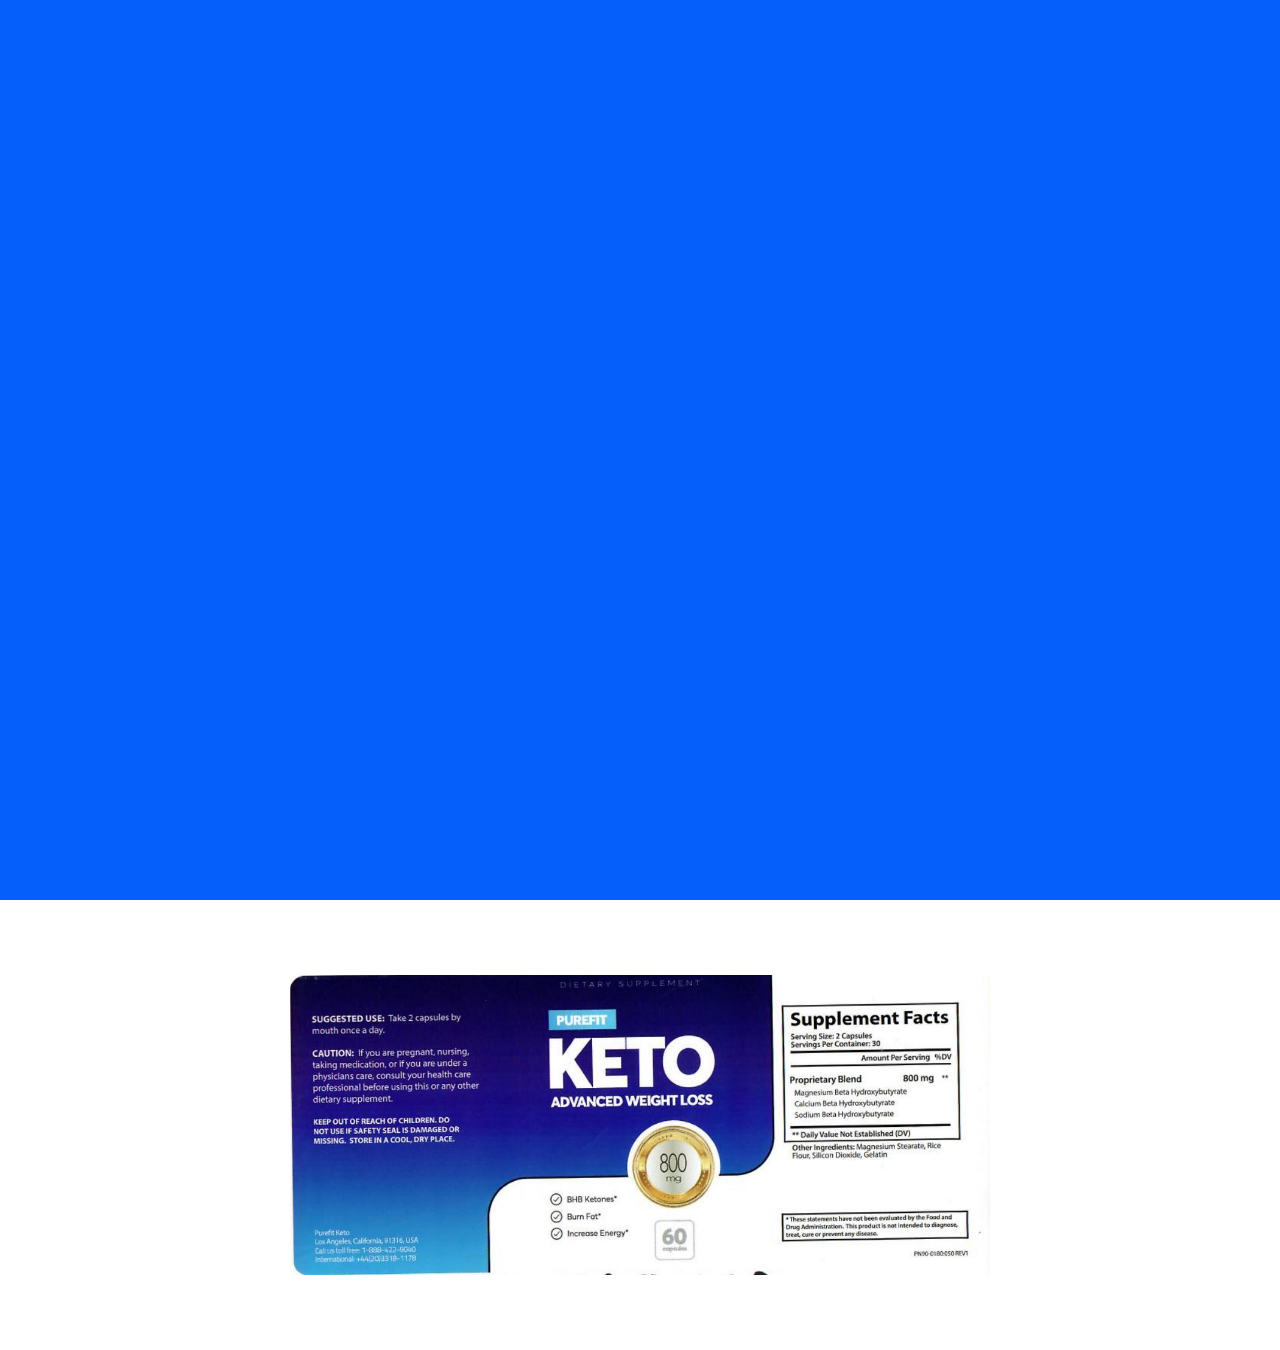
==== commit 49a62c65: "August 25th 2019" ====
--- a/index.html
+++ b/index.html
@@ -56,9 +56,7 @@
                             </div>
                     
                     </div>
-
-                    <div class="footer">© 2019 Profit Expansion Group</div>
-            </div>
+</div>
                     
         </div>
     </body>
